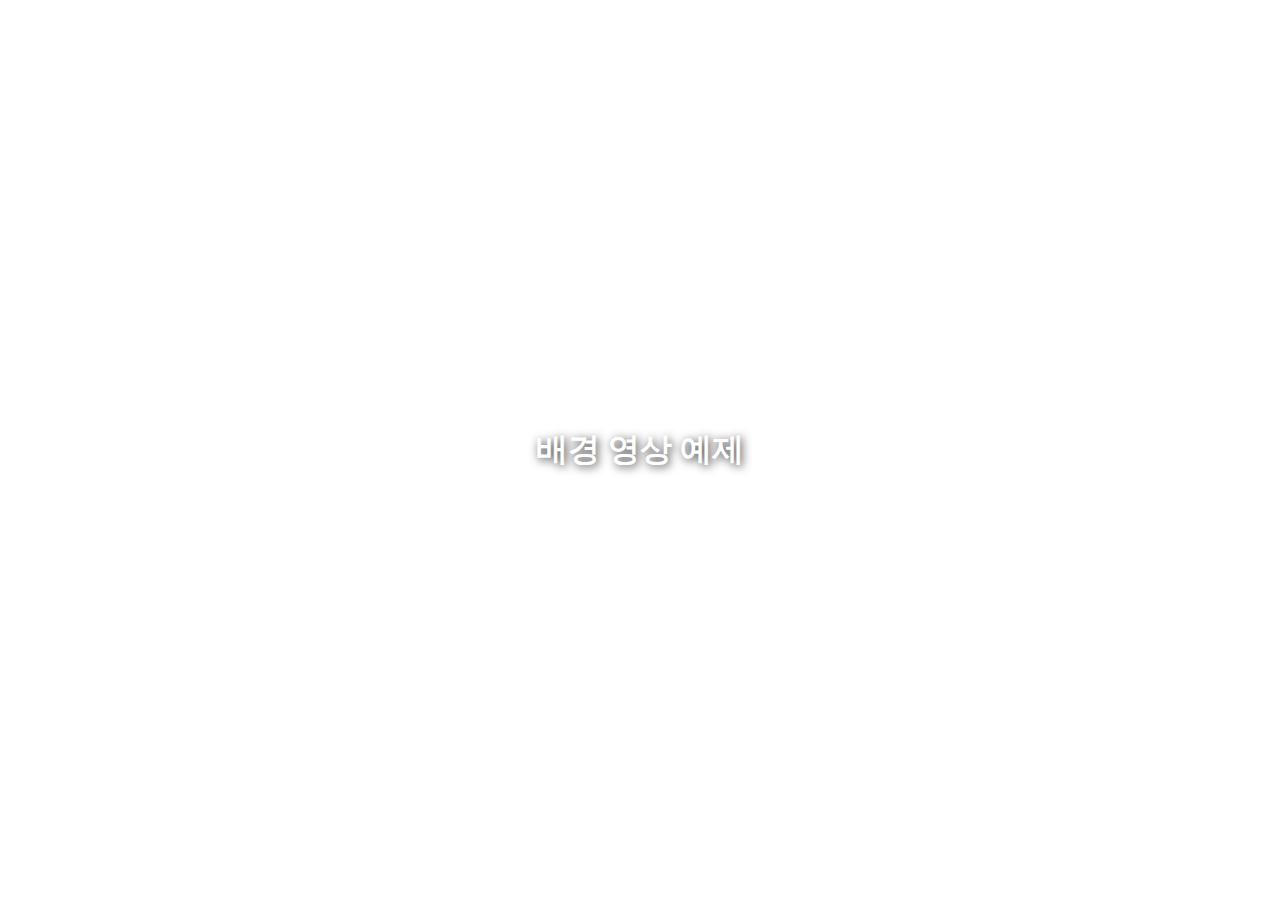
==== playground.html @ 5f9efb0c "진행 중 #1" ====
<!DOCTYPE html>
<html lang="ko">
<head>
    <meta charset="UTF-8">
    <meta name="viewport" content="width=device-width, initial-scale=1.0">
    <title>배경 영상 예제</title>
    <style>
        * {
            margin: 0;
            padding: 0;
            box-sizing: border-box;
        }
        
        body {
            width: 100%;
            height: 100vh;
            overflow: hidden;
            position: relative;
        }

        /* 배경 비디오 스타일 */
        #bg-video {
            position: absolute;
            top: 50%;
            left: 50%;
            min-width: 100%;
            min-height: 100%;
            width: auto;
            height: auto;
            transform: translate(-50%, -50%);
            object-fit: cover;
        }

        /* 콘텐츠 스타일 */
        .content {
            position: absolute;
            top: 50%;
            left: 50%;
            transform: translate(-50%, -50%);
            color: white;
            font-size: 2rem;
            font-weight: bold;
            text-shadow: 2px 2px 10px rgba(0, 0, 0, 0.8);
            text-align: center;
        }
    </style>
</head>
<body>
    <video id="bg-video" autoplay muted loop>
        <source src="img/intro.mp4" type="video/mp4">
        <!-- 다른 포맷 지원 -->
        <source src="img/intro.webm" type="video/webm">
        <source src="img/intro.ogv" type="video/ogg">
        브라우저가 비디오 태그를 지원하지 않습니다.
    </video>

    <div class="content">
        배경 영상 예제
    </div>
</body>
</html>
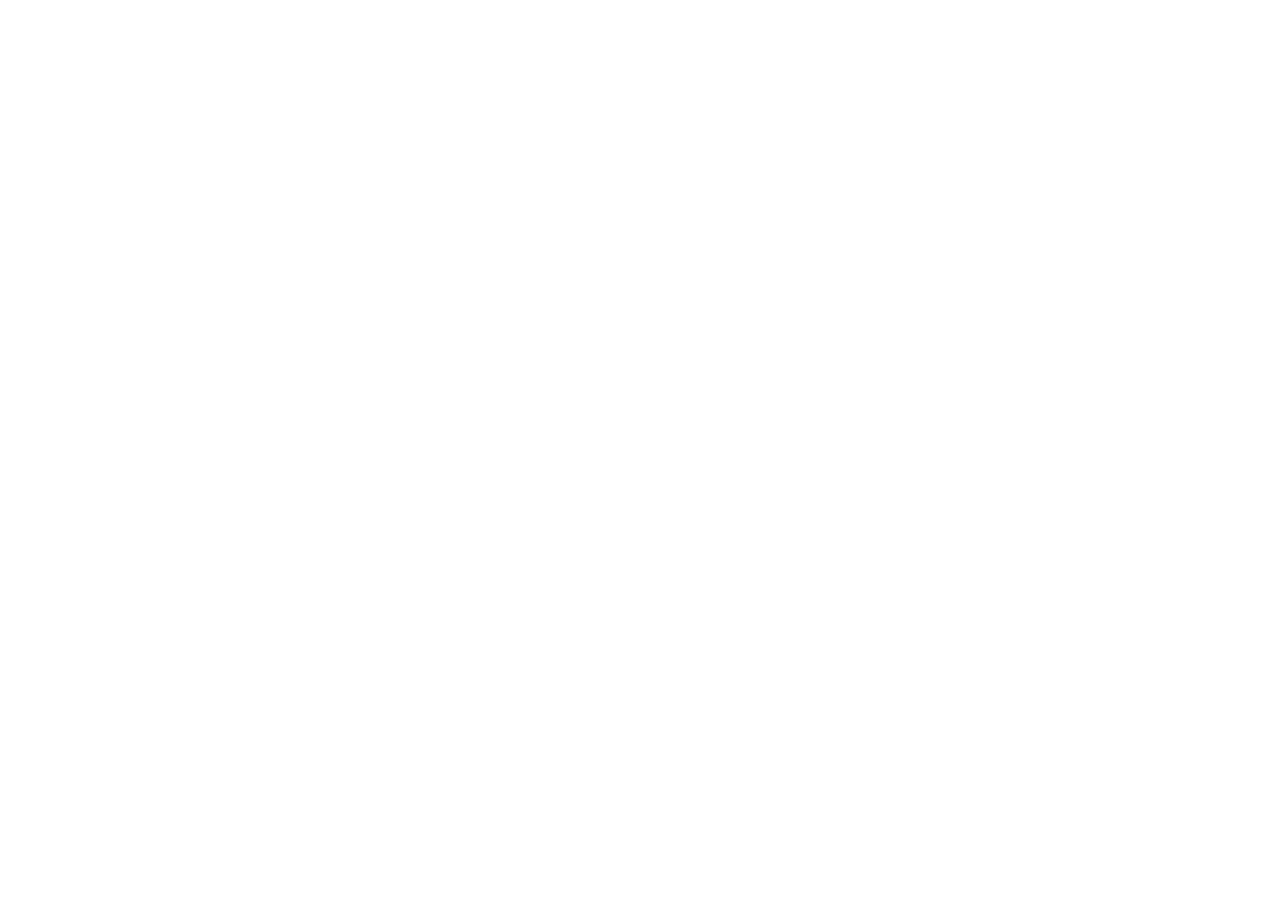
==== commit e47cc72b: "진행중 2차 업로드" ====
--- a/playground.html
+++ b/playground.html
@@ -1,61 +1,97 @@
 <!DOCTYPE html>
-<html lang="ko">
+<html lang="en">
 <head>
     <meta charset="UTF-8">
     <meta name="viewport" content="width=device-width, initial-scale=1.0">
-    <title>배경 영상 예제</title>
+    <title>Radar Chart with Round Grids</title>
+    <!-- ApexCharts CDN -->
+    <script src="https://cdn.jsdelivr.net/npm/apexcharts"></script>
     <style>
-        * {
+        body {
             margin: 0;
             padding: 0;
-            box-sizing: border-box;
+            display: flex;
+            justify-content: center;
+            align-items: center;
+            height: 100vh;
         }
-        
-        body {
-            width: 100%;
-            height: 100vh;
-            overflow: hidden;
-            position: relative;
-        }
-
-        /* 배경 비디오 스타일 */
-        #bg-video {
-            position: absolute;
-            top: 50%;
-            left: 50%;
-            min-width: 100%;
-            min-height: 100%;
-            width: auto;
-            height: auto;
-            transform: translate(-50%, -50%);
-            object-fit: cover;
-        }
-
-        /* 콘텐츠 스타일 */
-        .content {
-            position: absolute;
-            top: 50%;
-            left: 50%;
-            transform: translate(-50%, -50%);
-            color: white;
-            font-size: 2rem;
-            font-weight: bold;
-            text-shadow: 2px 2px 10px rgba(0, 0, 0, 0.8);
-            text-align: center;
+        #chart-container {
+            width: 500px;
+            height: 500px;
         }
     </style>
 </head>
 <body>
-    <video id="bg-video" autoplay muted loop>
-        <source src="img/intro.mp4" type="video/mp4">
-        <!-- 다른 포맷 지원 -->
-        <source src="img/intro.webm" type="video/webm">
-        <source src="img/intro.ogv" type="video/ogg">
-        브라우저가 비디오 태그를 지원하지 않습니다.
-    </video>
+    <div id="chart-container"></div>
 
-    <div class="content">
-        배경 영상 예제
-    </div>
+    <script>
+        var options = {
+            chart: {
+                type: 'radar',
+                height: 350
+            },
+            series: [{
+                name: 'Data',
+                data: [80, 70, 90, 85, 75]
+            }],
+            xaxis: {
+                categories: ['A', 'B', 'C', 'D', 'E'],
+                tickAmount: 5,  // 5개의 카테고리
+                labels: {
+                    show: true
+                }
+            },
+            radar: {
+                size: 130,  // 레이더 그리드 크기
+                polygons: {
+                    fill: true,  // 그리드에 채우기 색상
+                    fillOpacity: 0.1,  // 그리드 채우기 색상 투명도
+                    strokeColor: '#ddd',  // 그리드 선 색상
+                    strokeWidth: 1  // 그리드 선 두께
+                }
+            },
+            plotOptions: {
+                radar: {
+                    polygons: {
+                        fill: true,
+                        fillOpacity: 0.2,
+                        strokeColor: '#bbb',
+                        strokeWidth: 2,
+                    }
+                }
+            },
+            stroke: {
+                show: true,
+                width: 2,
+                colors: ['#64b6ff']
+            },
+            fill: {
+                colors: ['transparent']
+            },
+            markers: {
+                size: 4,
+                colors: ['#64b6ff'],
+                strokeColors: '#fff',
+                strokeWidth: 2,
+                hover: {
+                    size: 7
+                }
+            },
+            grid: {
+                show: true,
+                borderColor: '#333',
+                position: 'back',
+                padding: {
+                    left: 20,
+                    right: 20,
+                    top: 20,
+                    bottom: 20
+                }
+            }
+        };
+
+        var chart = new ApexCharts(document.querySelector("#chart-container"), options);
+        chart.render();
+    </script>
 </body>
 </html>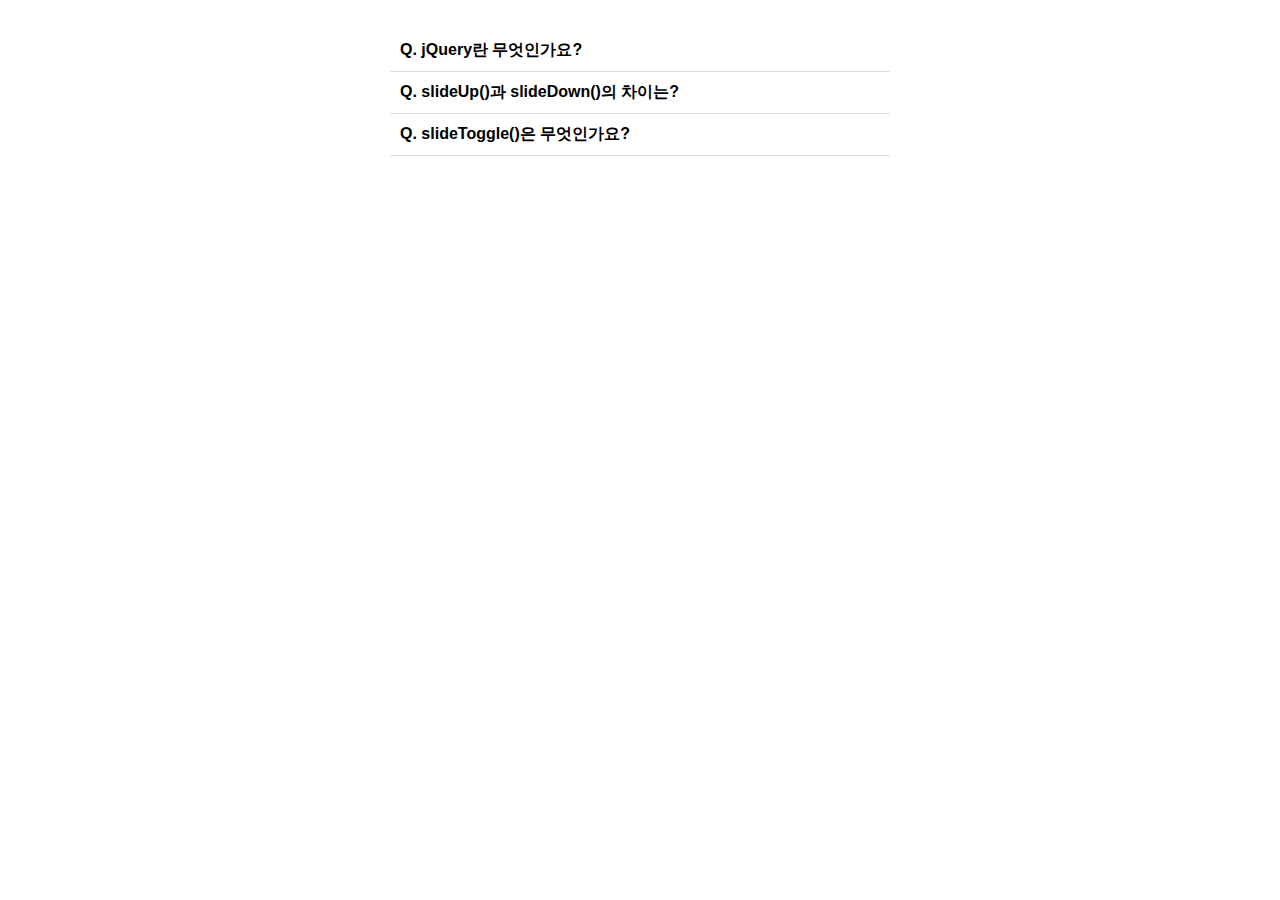
==== commit 9c5ad995: "슬라이드 적용" ====
--- a/playground.html
+++ b/playground.html
@@ -1,97 +1,60 @@
 <!DOCTYPE html>
-<html lang="en">
+<html lang="ko">
 <head>
     <meta charset="UTF-8">
     <meta name="viewport" content="width=device-width, initial-scale=1.0">
-    <title>Radar Chart with Round Grids</title>
-    <!-- ApexCharts CDN -->
-    <script src="https://cdn.jsdelivr.net/npm/apexcharts"></script>
+    <title>Q&A 슬라이드 (하나만 열리게)</title>
+    <script src="https://code.jquery.com/jquery-3.6.0.min.js"></script>
     <style>
         body {
-            margin: 0;
-            padding: 0;
-            display: flex;
-            justify-content: center;
-            align-items: center;
-            height: 100vh;
+            font-family: Arial, sans-serif;
+            max-width: 500px;
+            margin: 30px auto;
         }
-        #chart-container {
-            width: 500px;
-            height: 500px;
+        .qa-item {
+            border-bottom: 1px solid #ddd;
+            padding: 10px;
+            cursor: pointer;
+        }
+        .question {
+            font-weight: bold;
+        }
+        .answer {
+            display: none;
+            padding: 10px;
+            background: #f9f9f9;
         }
     </style>
 </head>
 <body>
-    <div id="chart-container"></div>
+
+    <div class="qa-item">
+        <div class="question">Q. jQuery란 무엇인가요?</div>
+        <div class="answer">A. jQuery는 JavaScript 라이브러리로, DOM 조작을 쉽게 할 수 있도록 도와줍니다.</div>
+    </div>
+
+    <div class="qa-item">
+        <div class="question">Q. slideUp()과 slideDown()의 차이는?</div>
+        <div class="answer">A. slideUp()은 요소를 위로 숨기고, slideDown()은 요소를 아래로 펼쳐서 보여줍니다.</div>
+    </div>
+
+    <div class="qa-item">
+        <div class="question">Q. slideToggle()은 무엇인가요?</div>
+        <div class="answer">A. slideToggle()은 slideUp()과 slideDown()을 번갈아 실행하는 함수입니다.</div>
+    </div>
 
     <script>
-        var options = {
-            chart: {
-                type: 'radar',
-                height: 350
-            },
-            series: [{
-                name: 'Data',
-                data: [80, 70, 90, 85, 75]
-            }],
-            xaxis: {
-                categories: ['A', 'B', 'C', 'D', 'E'],
-                tickAmount: 5,  // 5개의 카테고리
-                labels: {
-                    show: true
-                }
-            },
-            radar: {
-                size: 130,  // 레이더 그리드 크기
-                polygons: {
-                    fill: true,  // 그리드에 채우기 색상
-                    fillOpacity: 0.1,  // 그리드 채우기 색상 투명도
-                    strokeColor: '#ddd',  // 그리드 선 색상
-                    strokeWidth: 1  // 그리드 선 두께
-                }
-            },
-            plotOptions: {
-                radar: {
-                    polygons: {
-                        fill: true,
-                        fillOpacity: 0.2,
-                        strokeColor: '#bbb',
-                        strokeWidth: 2,
-                    }
-                }
-            },
-            stroke: {
-                show: true,
-                width: 2,
-                colors: ['#64b6ff']
-            },
-            fill: {
-                colors: ['transparent']
-            },
-            markers: {
-                size: 4,
-                colors: ['#64b6ff'],
-                strokeColors: '#fff',
-                strokeWidth: 2,
-                hover: {
-                    size: 7
-                }
-            },
-            grid: {
-                show: true,
-                borderColor: '#333',
-                position: 'back',
-                padding: {
-                    left: 20,
-                    right: 20,
-                    top: 20,
-                    bottom: 20
-                }
-            }
-        };
+        $(document).ready(function() {
+            $(".question").click(function() {
+                // 클릭된 질문의 답변 요소 선택
+                var answer = $(this).next(".answer");
 
-        var chart = new ApexCharts(document.querySelector("#chart-container"), options);
-        chart.render();
+                // 모든 답변을 닫고, 현재 선택된 답변이 열려 있지 않다면 열기
+                $(".answer").not(answer).slideUp(300);
+                answer.slideToggle(300);
+            });
+        });
     </script>
+
 </body>
 </html>